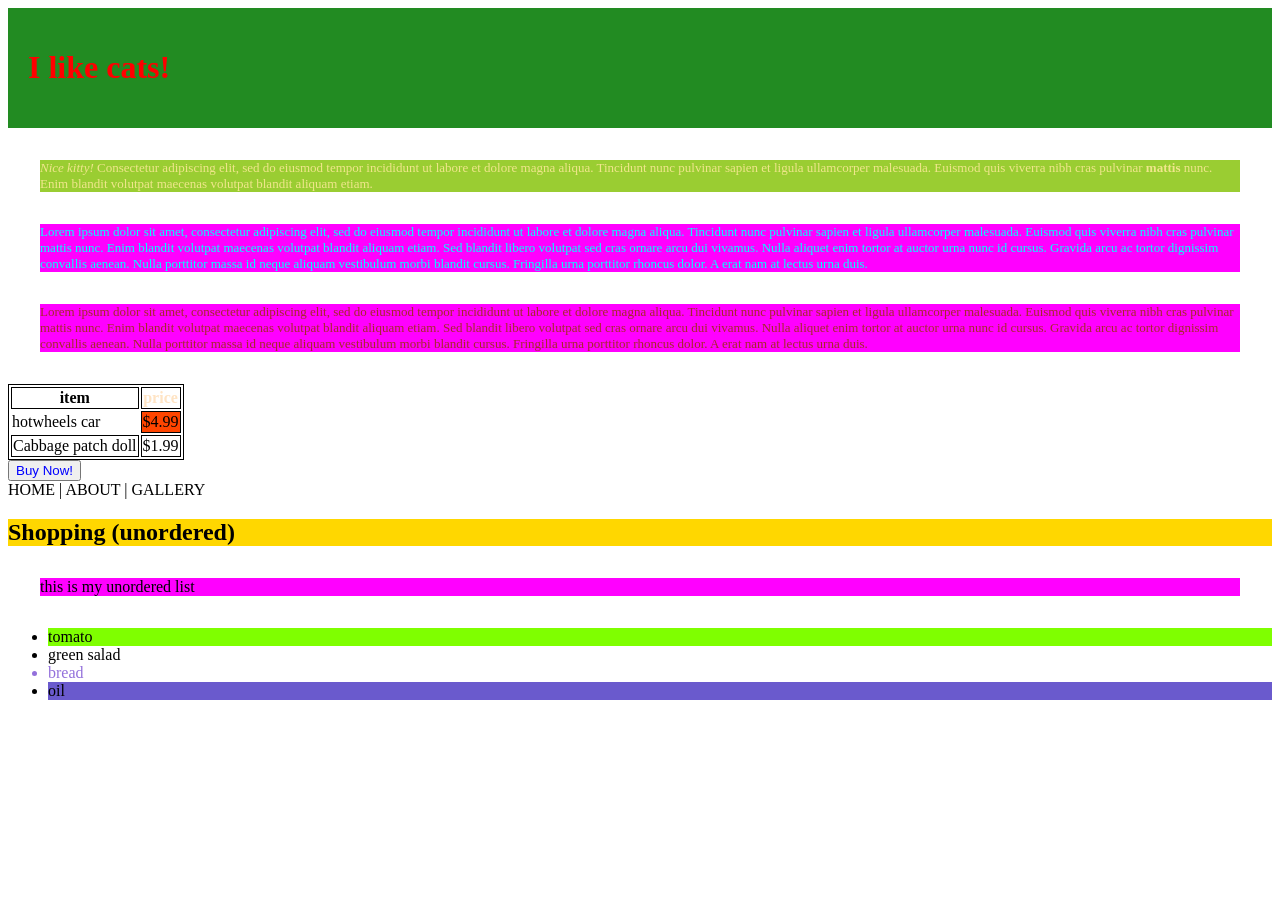
==== index.html @ b7fd9308 "lab1" ====
<html>
  <head>
    <title>Learning CSS</title>
    <!--internal style-->

    <style>
      h1 {
        color: red;
      }

      p {
        margin: 32px;
      }

      button {
      }

      /* TODO: add styles for header  */

      /* TODO: add styles for footer  */

      .paragraph-1 {
        background-color: pink;
      }
      h2 {
        background-color: gold;
      }
      p {
        background-color: fuchsia;
      }
      footer {
        background-color: lightsalmon;
        width: 100;
        position: fixed;
      }

      main {
        color: khaki;
        font-size: small;
        margin: 0%;
      }
      header {
        background-color: forestgreen;
        padding: 20px;
        text-align: start;
      }
      table, th, td {
        border: 1px solid black;
      }
      .class {
        margin-top: 20px; /* Only top margin is 20px */
        margin-left: 0; /* No left margin */
        margin-bottom: 25px; ?/* Only bottom margin is 25px*/
        margin-right: 10px; /* Only right margin is 10px */
      }
    </style>
    <link rel="stylesheet" href="style.css" />
  </head>
  <body>
    <header>
      <h1 style="text-decoration-color: blueviolet">I like cats!</h1>
    </header>
    <main>
      <p class="paragraph-1" style="background-color: yellowgreen" ;>
        <em>Nice kitty!</em> Consectetur adipiscing elit, sed do eiusmod tempor
        incididunt ut labore et dolore magna aliqua. Tincidunt nunc pulvinar
        sapien et ligula ullamcorper malesuada. Euismod quis viverra nibh cras
        pulvinar <strong>mattis</strong> nunc. Enim blandit volutpat maecenas
        volutpat blandit aliquam etiam.
      </p>

      <p style="color: aqua">
        Lorem ipsum dolor sit amet, consectetur adipiscing elit, sed do eiusmod
        tempor incididunt ut labore et dolore magna aliqua. Tincidunt nunc
        pulvinar sapien et ligula ullamcorper malesuada. Euismod quis viverra
        nibh cras pulvinar mattis nunc. Enim blandit volutpat maecenas volutpat
        blandit aliquam etiam. Sed blandit libero volutpat sed cras ornare arcu
        dui vivamus. Nulla aliquet enim tortor at auctor urna nunc id cursus.
        Gravida arcu ac tortor dignissim convallis aenean. Nulla porttitor massa
        id neque aliquam vestibulum morbi blandit cursus. Fringilla urna
        porttitor rhoncus dolor. A erat nam at lectus urna duis.
      </p>

      <p style="color: brown">
        Lorem ipsum dolor sit amet, consectetur adipiscing elit, sed do eiusmod
        tempor incididunt ut labore et dolore magna aliqua. Tincidunt nunc
        pulvinar sapien et ligula ullamcorper malesuada. Euismod quis viverra
        nibh cras pulvinar mattis nunc. Enim blandit volutpat maecenas volutpat
        blandit aliquam etiam. Sed blandit libero volutpat sed cras ornare arcu
        dui vivamus. Nulla aliquet enim tortor at auctor urna nunc id cursus.
        Gravida arcu ac tortor dignissim convallis aenean. Nulla porttitor massa
        id neque aliquam vestibulum morbi blandit cursus. Fringilla urna
        porttitor rhoncus dolor. A erat nam at lectus urna duis.
      </p>

      <table>
        <tr>
          <th style="">item</th>
          <th style="color: bisque">price</th>
        </tr>
        <tr>
          <td style="border: 0dvb">hotwheels car</td>
          <td style="background-color: orangered">$4.99</td>
        </tr>
        <tr>
          <td style="animation-name: initial">Cabbage patch doll</td>
          <td style="font-style: unset" ;>$1.99</td>
        </tr>
      </table>

      <button style="color: blue">Buy Now!</button>
    </main>

    <nav>
      <a> HOME </a> | <a> ABOUT </a> |
      <a> GALLERY </a>
    </nav>

    <footer></footer>
    <h2>Shopping (unordered)</h2>

    <p>this is my unordered list</p>

    <ul>
      <li style="background-color: chartreuse">tomato</li>
      <li style="margin: 0cqb">green salad</li>
      <li style="color: mediumpurple">bread</li>
      <li style="background-color: slateblue">oil</li>
    </ul>

    <script src="./script.js"></script>
  </body>
</html>
---- style.css ----
html {
.my unordored list{
  list-style: square;
}
.my order list{
  list-style: circle;
}
}
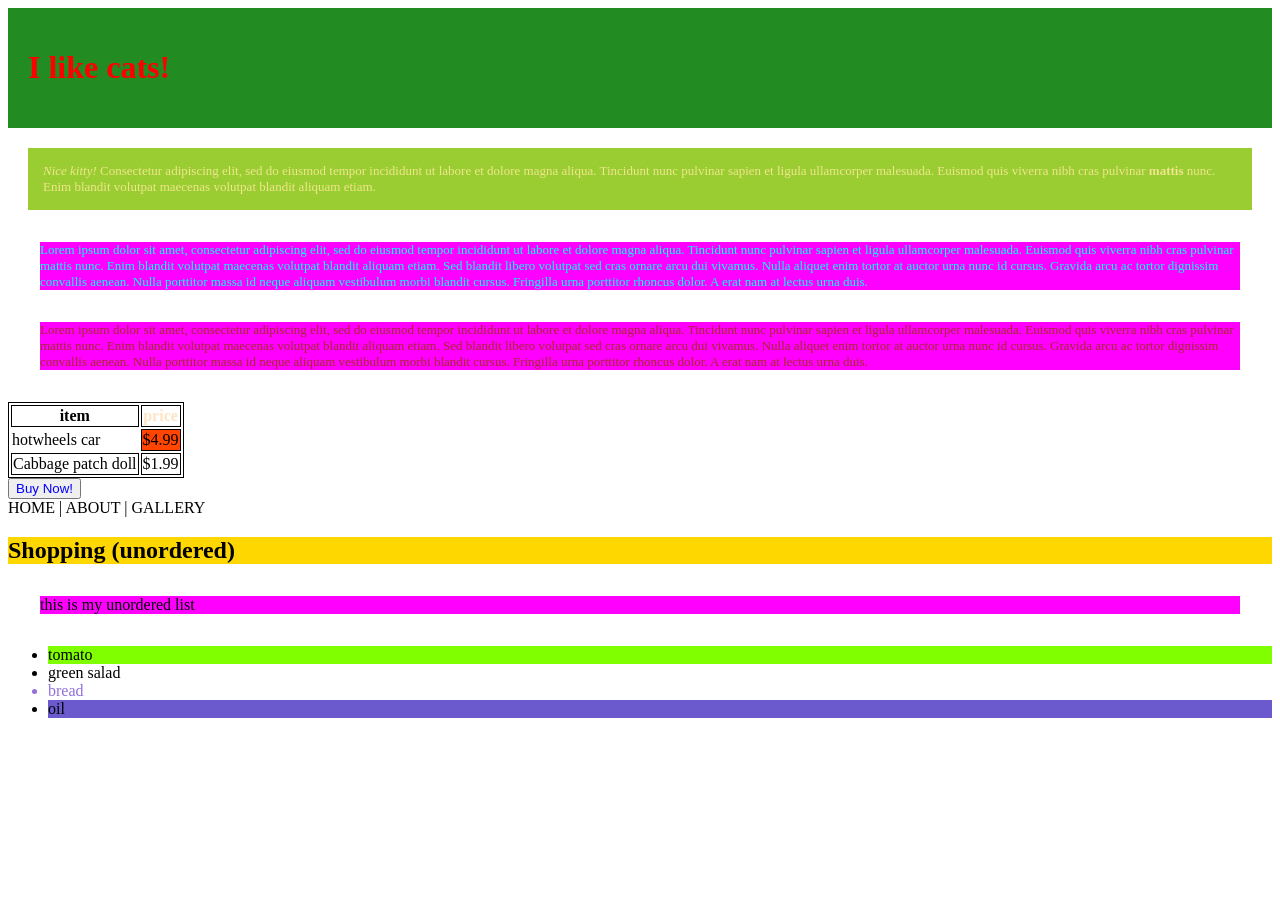
==== commit d1ad03e5: "lab1" ====
--- a/index.html
+++ b/index.html
@@ -21,6 +21,8 @@
 
       .paragraph-1 {
         background-color: pink;
+        margin: 20px;
+        padding: 15px;
       }
       h2 {
         background-color: gold;
@@ -44,13 +46,15 @@
         padding: 20px;
         text-align: start;
       }
-      table, th, td {
+      table,
+      th,
+      td {
         border: 1px solid black;
       }
       .class {
         margin-top: 20px; /* Only top margin is 20px */
         margin-left: 0; /* No left margin */
-        margin-bottom: 25px; ?/* Only bottom margin is 25px*/
+        margin-bottom: 25px; /* Only bottom margin is 25px*/
         margin-right: 10px; /* Only right margin is 10px */
       }
     </style>
